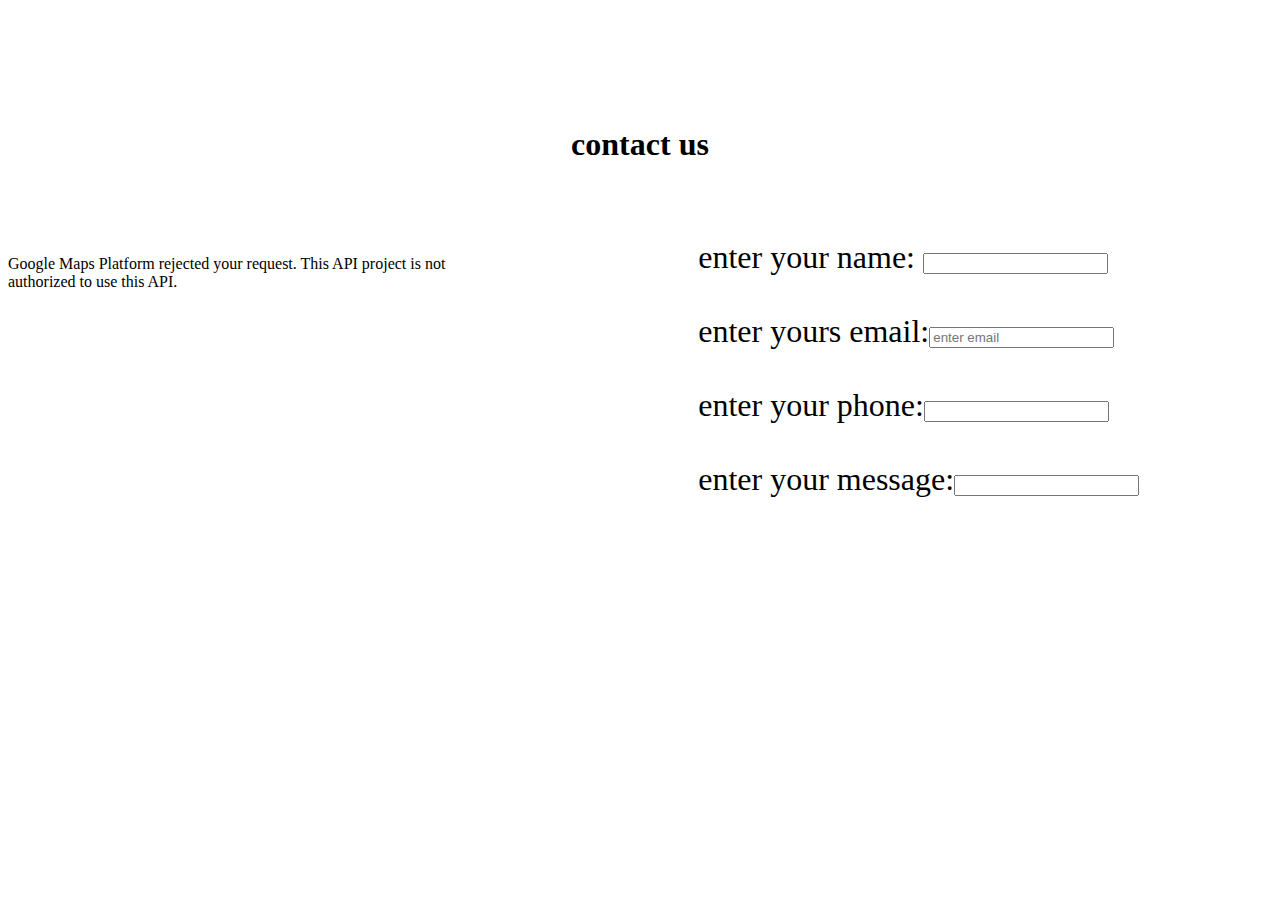
==== contact.html @ 61fd5adc "update" ====
<!DOCTYPE html>
<html lang="en">
<head>
    <meta charset="UTF-8">
    <meta name="viewport" content="width=device-width, initial-scale=1.0">
    <title>Document</title>
    <link rel="stylesheet" href="contact.css">
</head>
<body>
    <section id="conio">
        <h1 align="center">contact us</h1><br><br><br>
        <div>
        <div><p>Google Maps Platform rejected your request. This API project is not <br>authorized to use this API. </p></div>
    
    <div class="corn">
    <form>
    
            enter your name: <input type="text" required><br><br>
                enter yours email:<input type="email"placeholder="enter email"><br><br>
               enter your phone:<input type="number"><br><br>
                enter your message:<input type="text"><br></form>
    </div>
    </div>
    </section>
</body>
</html>
---- contact.css ----
#conio{
    width: 100%;
    margin-top: 10%;
       margin-bottom: 5%; 
    }
#conio h1{
    font-size:xx-large;
    }
#conio div{
    display: flex;
}
#conio .corn{
    padding-left: 20%;
    font-size: xx-large;
}
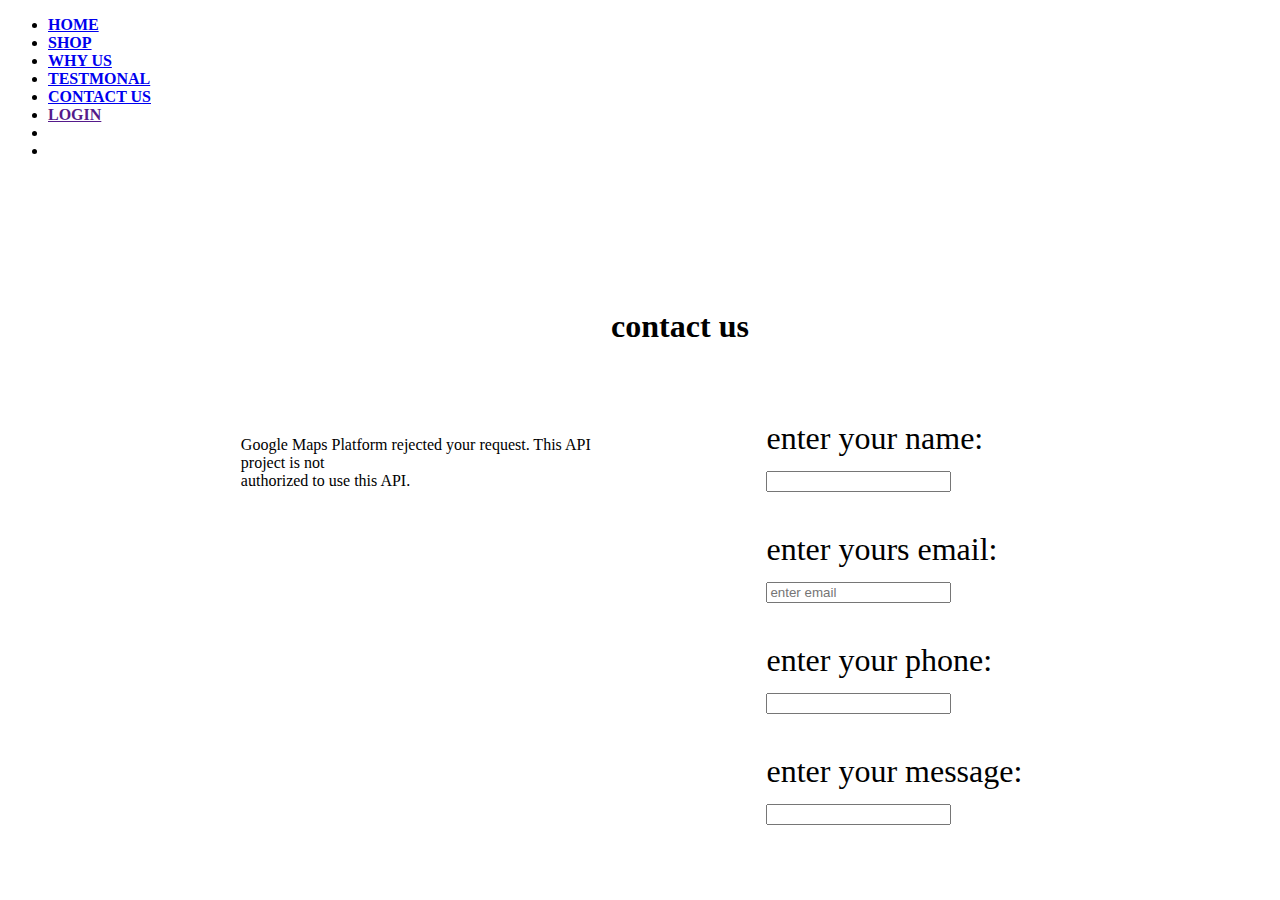
==== commit 070f08a9: "update" ====
--- a/contact.html
+++ b/contact.html
@@ -7,6 +7,22 @@
     <link rel="stylesheet" href="contact.css">
 </head>
 <body>
+    <header>
+        <nav>
+        <div id="tophead">
+    
+            <ul>
+             <b><li><a href="home.html">HOME</a></li></b>
+             <b> <li><a href="shop.html">SHOP</a></li></b>
+             <b> <li><a href="whyus.html">WHY US</a></li></b>
+             <b> <li><a href="testimonal.html">TESTMONAL</a></li></b>
+             <b> <li><a href="contact.html">CONTACT US</a></li></b>
+             <b> <li><i class="fa-solid fa-address-book"></i><a href="">LOGIN</a></li></b>
+             <b> <li><a href="shopping.html"><i class="fa-solid fa-bag-shopping"></i></a></li></b>
+             <b> <li><a href=""><i class="fa-solid fa-magnifying-glass"></i></a></li></b></ul>
+         </div>
+        </nav>
+    </header>
     <section id="conio">
         <h1 align="center">contact us</h1><br><br><br>
         <div>
--- a/contact.css
+++ b/contact.css
@@ -12,4 +12,33 @@
 #conio .corn{
     padding-left: 20%;
     font-size: xx-large;
-}+}
+/* <==================media query starts===========================>  */
+#conio{
+    width: 100%;
+    margin-top: 10%;
+       margin-bottom: 5%; 
+       padding-left: 40px;
+      /* overflow-x: hidden !important;*/
+      display: flex;
+      justify-items: center;
+      align-items: center;
+     flex-direction: column;
+     }
+    #conio div .corn{
+        display: flex;
+        justify-items: center;
+        align-items: center;
+       flex-direction: column;
+      }
+#conio h1{
+    font-size:xx-large;
+    }
+#conio div{
+    display: flex;
+}
+#conio .corn{
+    padding-left: 20%;
+    font-size: xx-large;
+}
+/* <=========================contacts us ends======================> */
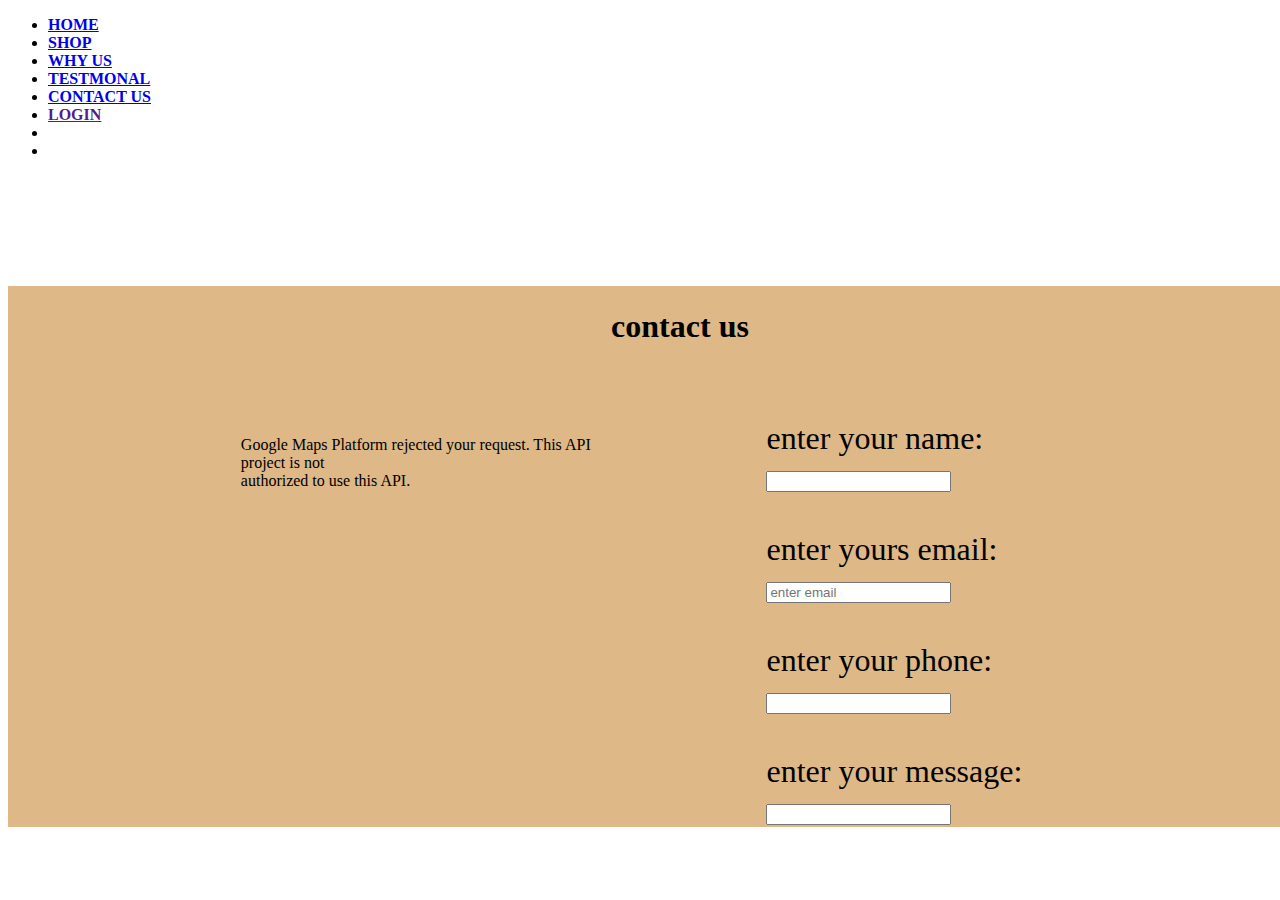
==== commit dff05f23: "update" ====
--- a/contact.html
+++ b/contact.html
@@ -30,13 +30,12 @@
     
     <div class="corn">
     <form>
-    
-            enter your name: <input type="text" required><br><br>
+        enter your name: <input type="text" required><br><br>
                 enter yours email:<input type="email"placeholder="enter email"><br><br>
                enter your phone:<input type="number"><br><br>
                 enter your message:<input type="text"><br></form>
     </div>
     </div>
-    </section>
+</section>  
 </body>
 </html>--- a/contact.css
+++ b/contact.css
@@ -1,20 +1,24 @@
+/* <======================conio css starts======================> */
 #conio{
     width: 100%;
     margin-top: 10%;
        margin-bottom: 5%; 
+       padding-left: 60px;
+       overflow-x: hidden !important;
     }
 #conio h1{
     font-size:xx-large;
     }
-#conio div{
-    display: flex;
+#conio div{splay: flex;
 }
 #conio .corn{
     padding-left: 20%;
     font-size: xx-large;
 }
+/* <=====================conio css codes ends=======================> */
 /* <==================media query starts===========================>  */
-#conio{
+ /* <===================contact us starts========================> */
+ #conio{
     width: 100%;
     margin-top: 10%;
        margin-bottom: 5%; 
@@ -24,6 +28,7 @@
       justify-items: center;
       align-items: center;
      flex-direction: column;
+     background-color:burlywood;
      }
     #conio div .corn{
         display: flex;
@@ -41,4 +46,4 @@
     padding-left: 20%;
     font-size: xx-large;
 }
-/* <=========================contacts us ends======================> */
+/* <=========================contacts us ends======================> */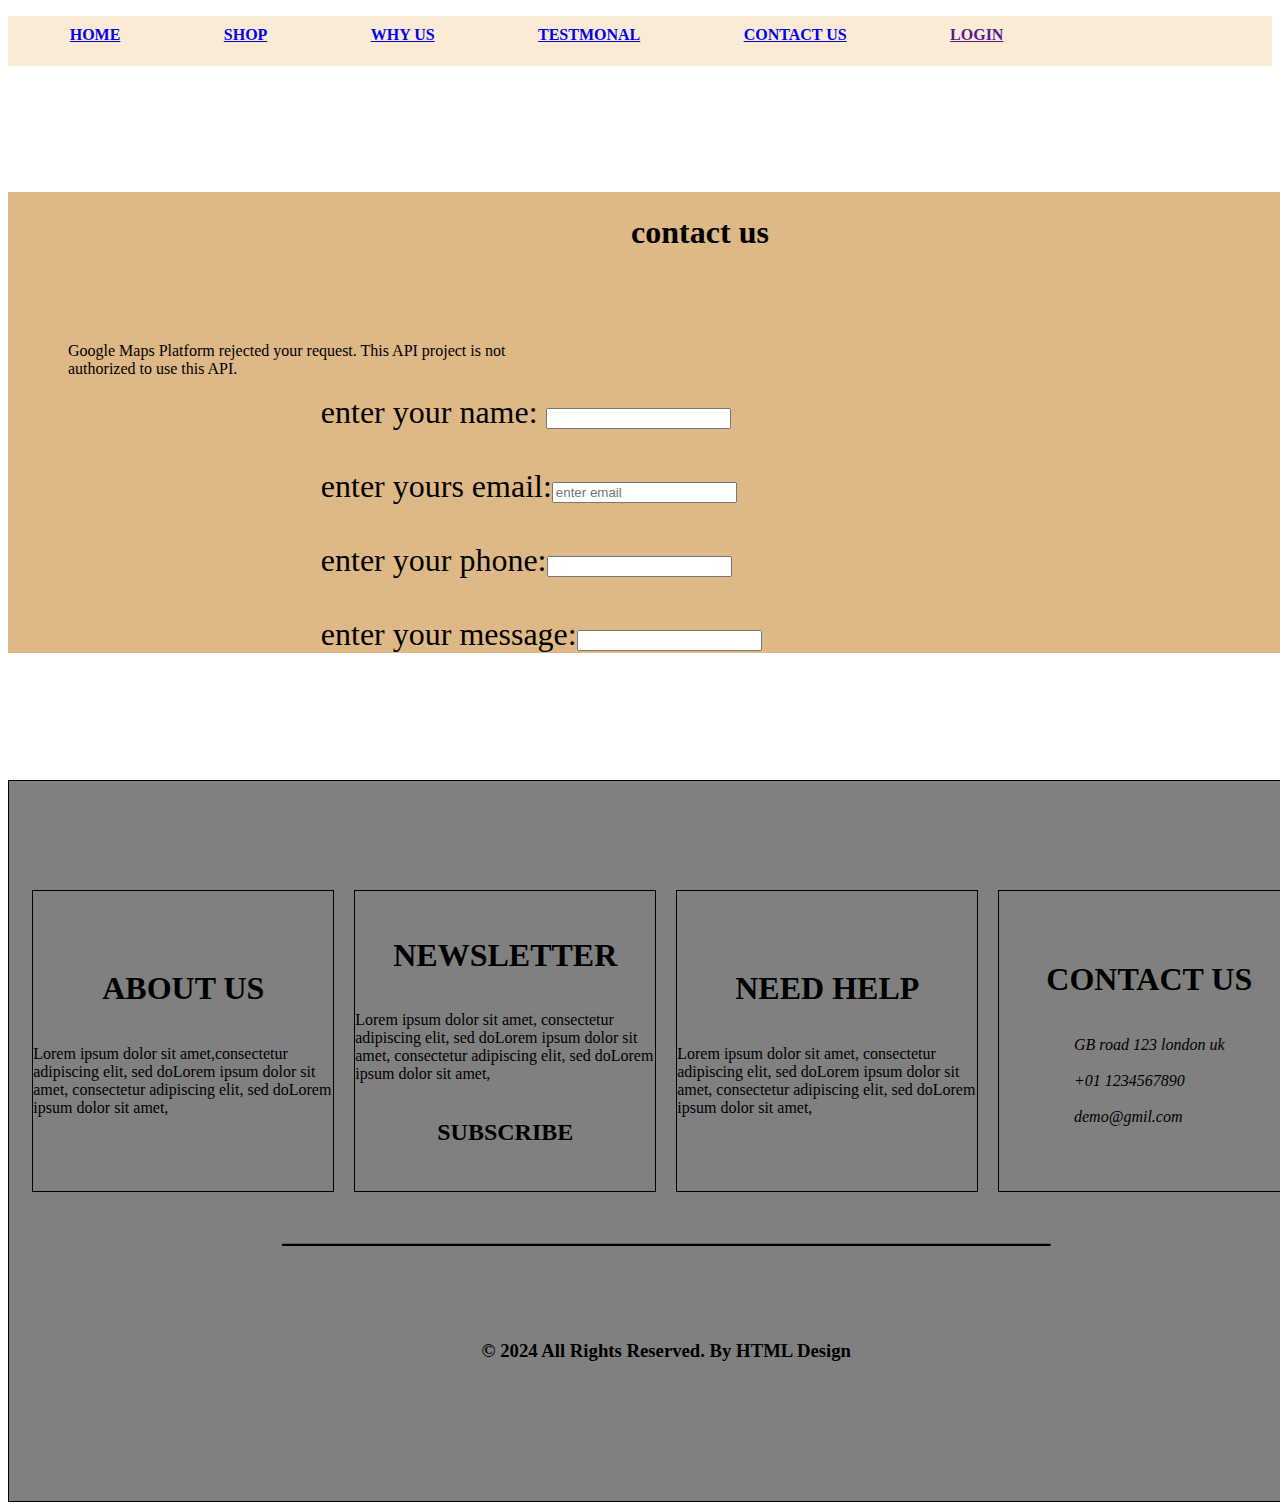
==== commit 851d3a10: "update" ====
--- a/contact.html
+++ b/contact.html
@@ -37,5 +37,48 @@
     </div>
     </div>
 </section>  
+<!-- <=========================footer section starts=======================> -->
+<footer id="connect">
+
+    <center>
+        <h1>
+            <i class="fa-brands fa-facebook"></i>
+            <i class="fa-brands fa-twitter"></i>
+            <i class="fa-brands fa-instagram"></i>
+            <i class="fa-brands fa-youtube"></i>
+        </h1>
+    </center>
+<div class="box2">
+    <div>
+        <h1>ABOUT US</h1>
+  <p>Lorem ipsum dolor sit amet,consectetur adipiscing elit, sed doLorem ipsum dolor sit amet, consectetur adipiscing elit, sed doLorem ipsum dolor sit amet,
+        </P>
+    </div>
+    <div>
+        <h1>NEWSLETTER</h1>
+        <p>Lorem ipsum dolor sit amet, consectetur adipiscing elit, sed doLorem ipsum dolor sit amet, consectetur adipiscing elit, sed doLorem ipsum dolor sit amet,</p>
+<h2>SUBSCRIBE</h2>
+    </div>
+    <div>
+        <h1>NEED HELP</h1>
+          <p>Lorem ipsum dolor sit amet, consectetur adipiscing elit, sed doLorem ipsum dolor sit amet, consectetur adipiscing elit, sed doLorem ipsum dolor sit amet,</p>
+    </div>
+    <div>
+        <h1>CONTACT US</h1>
+        <P>
+            <i class="fa-solid fa-location-dot"> GB road 123 london uk</i><br><br>
+            <i class="fa-solid fa-phone">+01 1234567890</i><br><br>
+            <i class="fa-solid fa-envelope">demo@gmil.com</i>
+        </P>
+    </div>
+</div>
+<h1 align="center">________________________________________________</h1>
+<br>
+<p align="center"><h3>© 2024 All Rights Reserved. By HTML Design</h3></p>
+
+
+</footer>
+<!-- <========================footer section ends=====================> -->
+
 </body>
 </html>--- a/contact.css
+++ b/contact.css
@@ -1,9 +1,47 @@
+ /* <=================navbar css codes starts=================> */
+ #bars{
+    display:none;
+}
+#tophead h1{
+align-items: centerg;
+}
+#tophead{
+width: 100%;
+height: 50px;
+background-color: antiquewhite;
+/* overflow-x: hidden !important; */
+}
+#tophead ul{
+display: flex;
+justify-content: space-around;
+align-items: center;
+padding: 10px;
+list-style-type: none;
+text-decoration: none;
+}
+#tophead ul li{
+list-style-type: none;
+}
+#tophead{
+color: black;
+}
+#tophead ul li a:hover{
+color: red;
+
+
+}
+.homeimg img{
+padding: 5%;
+}
+
+/* <=========================navbar css codes ends==============> */
 /* <======================conio css starts======================> */
 #conio{
     width: 100%;
     margin-top: 10%;
        margin-bottom: 5%; 
        padding-left: 60px;
+       background-color:burlywood;
        overflow-x: hidden !important;
     }
 #conio h1{
@@ -15,9 +53,54 @@
     padding-left: 20%;
     font-size: xx-large;
 }
+/* <==================connect css codes starts=====================> */
+#connect{
+    width:100%;
+    height: 80vh;
+    border: 1px solid black;
+     background-color: gray;
+     display: flex;
+     justify-content: center;
+     align-items: center;
+     flex-direction: column;
+     margin-top: 10%;
+     padding-left: 2%;
+      overflow-x: hidden !important;
+    }
+    #connect .box2{
+        display: flex;
+        justify-content: center;
+        align-items: center;
+        gap: 20px;
+    }
+    .box2 div{
+        width: 300px;
+        height: 300px;
+        border: 1px solid black;
+        display: flex;
+        justify-content: center;
+        align-items: center;
+        flex-direction: column;
+    }
+
+/* <========================connect css codes ends=====================> */
 /* <=====================conio css codes ends=======================> */
 /* <==================media query starts===========================>  */
  /* <===================contact us starts========================> */
+ @media(max-width:450px){
+    #bars{
+        position: absolute;
+        top: 0%;
+        right: 5%;
+        font-size: 40px;
+        color:black;
+        z-index: 50;
+        display:block;
+
+    }
+    #inp{
+        display:none;
+    }
  #conio{
     width: 100%;
     margin-top: 10%;
@@ -46,4 +129,5 @@
     padding-left: 20%;
     font-size: xx-large;
 }
-/* <=========================contacts us ends======================> */+/* <=========================contacts us ends======================> */
+ }